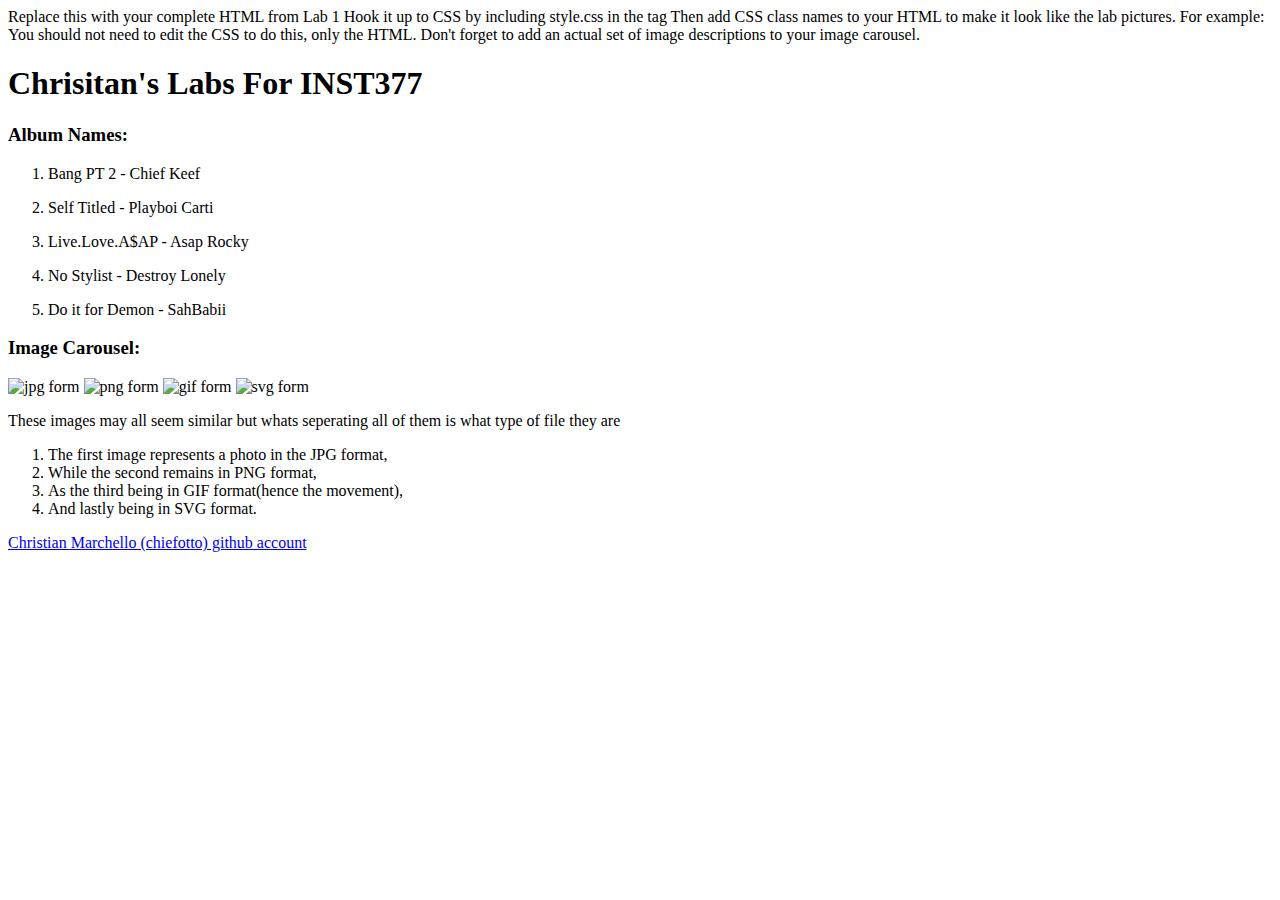
==== client/lab_2/index.html @ d93c4a24 "hooked up style sheet" ====
Replace this with your complete HTML from Lab 1

Hook it up to CSS by including style.css in the <head> tag

Then add CSS class names to your HTML to make it look like the lab pictures.
For example: <div class="selector">

You should not need to edit the CSS to do this, only the HTML.

Don't forget to add an actual set of image descriptions to your image carousel.

<!DOCTYPE html>
<html lang="en">
<head>
  <meta charset="UTF-8">
  <meta http-equiv="X-UA-Compatible" content="IE=edge">
  <meta name="viewport" content="width=device-width, initial-scale=1.0">
  <title>Christian Lab 1</title>
  <link rel="stylesheet" href="style.css">
</head>
<body>
  <div>
    <header><h1>Chrisitan's Labs For INST377</h1></header>
    <div>
      <div><h3>Album Names:</h3></div>
      <ol>
        <li>Bang PT 2 - Chief Keef</li>
        <li><p>Self Titled - Playboi Carti</p></li>
        <li><p>Live.Love.A$AP - Asap Rocky</p></li>
        <li><p>No Stylist - Destroy Lonely</p></li>
        <li><p>Do it for Demon - SahBabii</p></li>
      </ol>
      <div>
      <h3>Image Carousel:</h3>
      </div>
      <div>
        <img src="images/images-4149f7/images/mochi.jpg" alt="jpg form">
        <img src="images/images-4149f7/images/mochi2.png" alt="png form">
        <img src="images/images-4149f7/images/mochi3.gif" alt="gif form">
        <img src="images/images-4149f7/images/mochi4.svg" alt="svg form">
        <div>
          <P>These images may all seem similar but whats seperating all of them is
            what type of file they are
          </P>
          <ol>
            <li>The first image represents a photo in the JPG format,</li>
            <li>While the second remains in PNG format,</li>
            <li>As the third being in GIF format(hence the movement),</li>
            <li>And lastly being in SVG format.</li>
          </ol>
        </div>
      </div>
      
      
    </div>
  </div>
  <footer><a href="https://github.com/chiefotto" target="_blank" rel="noopener noreferrer">Christian Marchello (chiefotto) github account</a></footer>
</body>
</html>
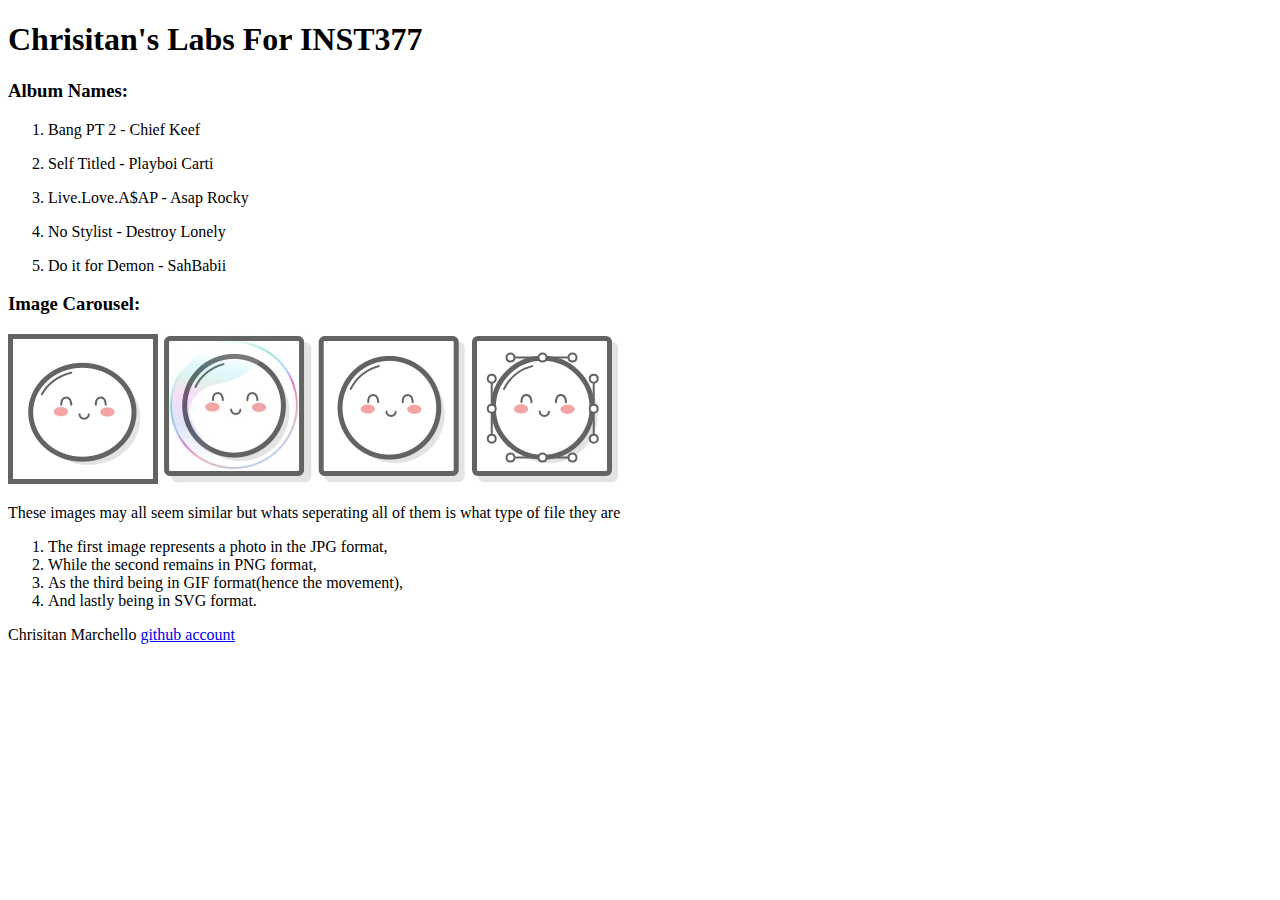
==== commit 7d644334: "completed lab 2" ====
--- a/client/lab_2/index.html
+++ b/client/lab_2/index.html
@@ -1,59 +1,53 @@
-Replace this with your complete HTML from Lab 1
-
-Hook it up to CSS by including style.css in the <head> tag
-
-Then add CSS class names to your HTML to make it look like the lab pictures.
-For example: <div class="selector">
-
-You should not need to edit the CSS to do this, only the HTML.
-
-Don't forget to add an actual set of image descriptions to your image carousel.
-
 <!DOCTYPE html>
 <html lang="en">
 <head>
   <meta charset="UTF-8">
   <meta http-equiv="X-UA-Compatible" content="IE=edge">
   <meta name="viewport" content="width=device-width, initial-scale=1.0">
-  <title>Christian Lab 1</title>
+  <title>Christian Lab 2</title>
   <link rel="stylesheet" href="style.css">
 </head>
+
+
 <body>
-  <div>
-    <header><h1>Chrisitan's Labs For INST377</h1></header>
-    <div>
-      <div><h3>Album Names:</h3></div>
-      <ol>
-        <li>Bang PT 2 - Chief Keef</li>
-        <li><p>Self Titled - Playboi Carti</p></li>
-        <li><p>Live.Love.A$AP - Asap Rocky</p></li>
-        <li><p>No Stylist - Destroy Lonely</p></li>
-        <li><p>Do it for Demon - SahBabii</p></li>
-      </ol>
-      <div>
-      <h3>Image Carousel:</h3>
-      </div>
-      <div>
-        <img src="images/images-4149f7/images/mochi.jpg" alt="jpg form">
-        <img src="images/images-4149f7/images/mochi2.png" alt="png form">
-        <img src="images/images-4149f7/images/mochi3.gif" alt="gif form">
-        <img src="images/images-4149f7/images/mochi4.svg" alt="svg form">
-        <div>
-          <P>These images may all seem similar but whats seperating all of them is
-            what type of file they are
-          </P>
-          <ol>
-            <li>The first image represents a photo in the JPG format,</li>
-            <li>While the second remains in PNG format,</li>
-            <li>As the third being in GIF format(hence the movement),</li>
-            <li>And lastly being in SVG format.</li>
-          </ol>
+  <div class="wrapper">
+    <header class="header"><h1>Chrisitan's Labs For INST377</h1></header>
+    <div class="container">
+        <div class="left_section box">
+            <h3>Album Names:</h3>
+            <div class="box">
+                <ol>
+                    <li>Bang PT 2 - Chief Keef</li>
+                    <li><p>Self Titled - Playboi Carti</p></li>
+                    <li><p>Live.Love.A$AP - Asap Rocky</p></li>
+                    <li><p>No Stylist - Destroy Lonely</p></li>
+                    <li><p>Do it for Demon - SahBabii</p></li>
+                </ol>
+            </div>
         </div>
-      </div>
-      
-      
-    </div>
-  </div>
-  <footer><a href="https://github.com/chiefotto" target="_blank" rel="noopener noreferrer">Christian Marchello (chiefotto) github account</a></footer>
+  
+        <div class="right_section box">
+            <h3>Image Carousel:</h3>
+                    <img src="images/mochi3.gif" alt="gif form">
+                    <img src="images/mochi.jpg" alt="jpg form">
+                    <img src="images/mochi2.png" alt="png form">
+                    <img src="images/mochi4.svg" alt="svg form" width="150" height="150">
+                <div class="box">
+                    <P>These images may all seem similar but whats seperating all of them is
+                        what type of file they are
+                    </P>
+                    <ol>
+                        <li>The first image represents a photo in the JPG format,</li>
+                        <li>While the second remains in PNG format,</li>
+                        <li>As the third being in GIF format(hence the movement),</li>
+                        <li>And lastly being in SVG format.</li>
+                    </ol>
+                </div>
+
+            </div>
+        </div>
+        <footer class="footer">
+            Chrisitan Marchello <a href="https://github.com/chiefotto">github account</a>
+        </footer>
 </body>
 </html>
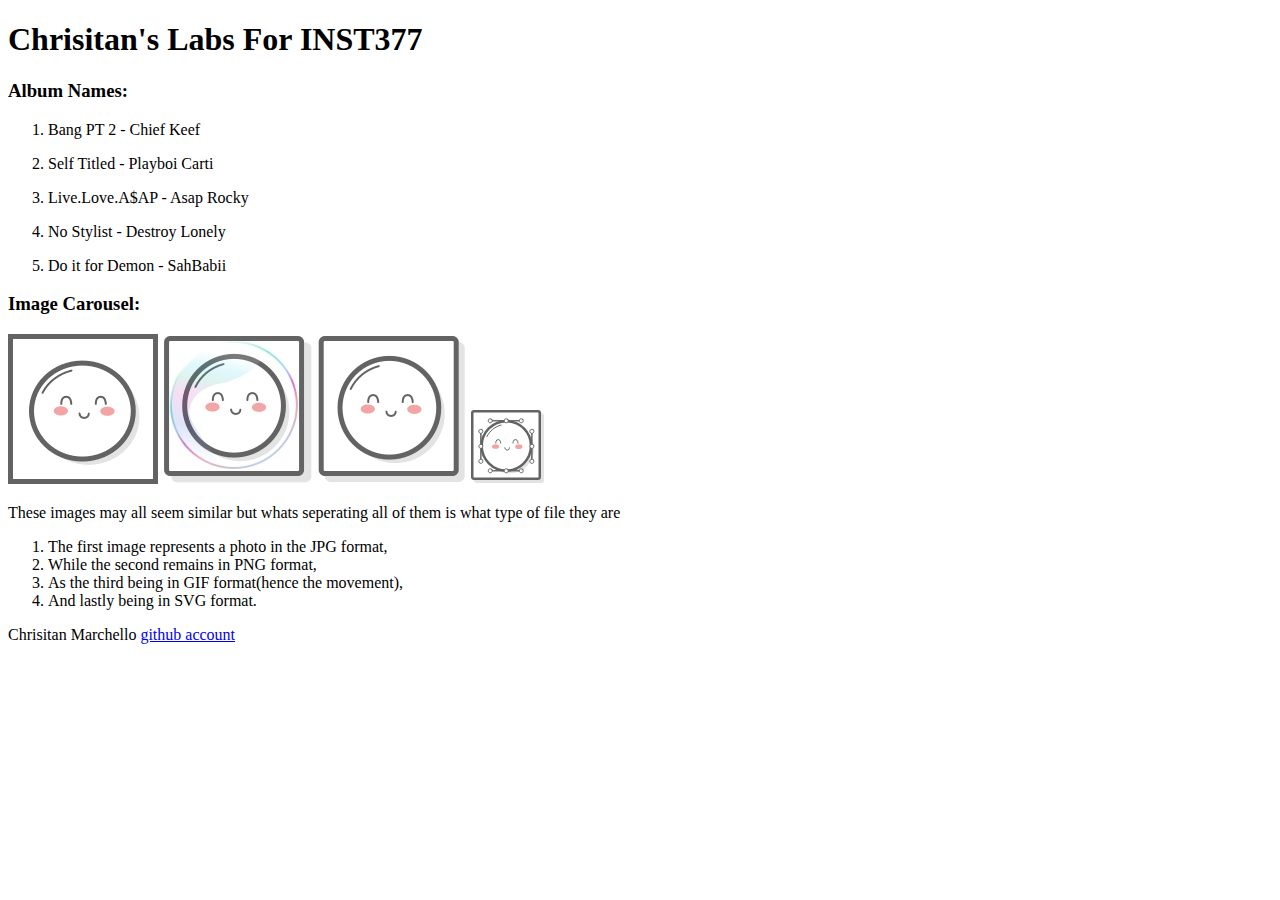
==== commit 9bf8c475: "grid + subtitle css selectors added" ====
--- a/client/lab_2/index.html
+++ b/client/lab_2/index.html
@@ -16,22 +16,26 @@
         <div class="left_section box">
             <h3>Album Names:</h3>
             <div class="box">
-                <ol>
-                    <li>Bang PT 2 - Chief Keef</li>
-                    <li><p>Self Titled - Playboi Carti</p></li>
-                    <li><p>Live.Love.A$AP - Asap Rocky</p></li>
-                    <li><p>No Stylist - Destroy Lonely</p></li>
-                    <li><p>Do it for Demon - SahBabii</p></li>
-                </ol>
+                <div class="subtitle">
+                    <ol>
+                        <li>Bang PT 2 - Chief Keef</li>
+                        <li><p>Self Titled - Playboi Carti</p></li>
+                        <li><p>Live.Love.A$AP - Asap Rocky</p></li>
+                        <li><p>No Stylist - Destroy Lonely</p></li>
+                        <li><p>Do it for Demon - SahBabii</p></li>
+                    </ol>
+                </div>
             </div>
         </div>
   
         <div class="right_section box">
             <h3>Image Carousel:</h3>
-                    <img src="images/mochi3.gif" alt="gif form">
-                    <img src="images/mochi.jpg" alt="jpg form">
-                    <img src="images/mochi2.png" alt="png form">
-                    <img src="images/mochi4.svg" alt="svg form" width="150" height="150">
+                <div class="grid">
+                    <img src="images/mochi3.gif" alt="gif form" class="grid img">
+                    <img src="images/mochi.jpg" alt="jpg form"  class="grid img">
+                    <img src="images/mochi2.png" alt="png form" class="grid img">
+                    <img src="images/mochi4.svg" alt="svg form" class="grid img">
+                </div>
                 <div class="box">
                     <P>These images may all seem similar but whats seperating all of them is
                         what type of file they are
